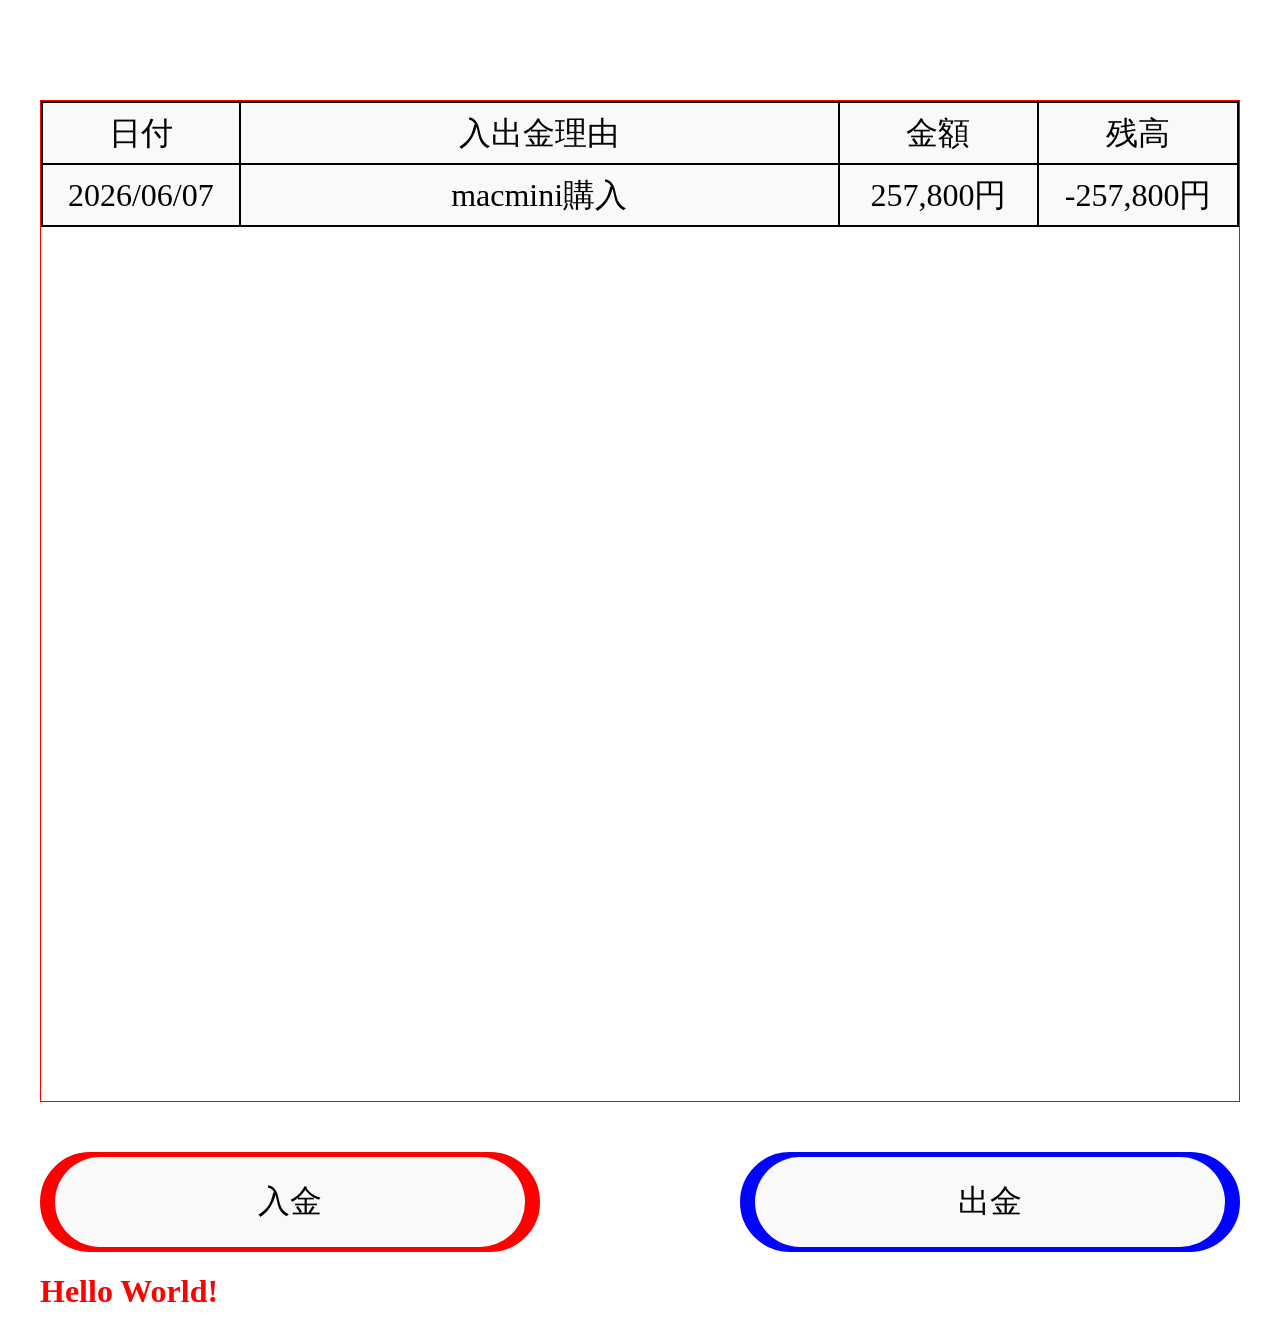
==== お金計算/index.html @ 81ce55dc "Add files via upload" ====
<!DOCTYPE html>
<html lang="ja">
<head>
    <meta charset="UTF-8">
    <meta name="viewport" content="width=device-width, initial-scale=1.0">
    <link rel="stylesheet" href="style.css">
    <title>Document</title>
</head>
<body>
<div class="wrapper">

    <div class="grid-container-sbp-wrap">
        <!-- ここでお金の残高とかを表示する部分の大枠を作る。小さな画面になっても潰れないように。 -->
        <div class="grid-container-sbp">
            <div class="grid-item1">日付</div>
            <div class="grid-item2">入出金理由</div>
            <div class="grid-item3">金額</div>
            <div class="grid-item4">残高</div>
            <div class="grid-data1">2026/06/07</div>
            <div class="grid-data2">macmini購入</div>
            <div class="grid-data3">257,800円</div>
            <div class="grid-data4">-257,800円</div>
        </div>
    </div>

    <div class="nyushutsu-container">
        <div class="nyushutsu-block nyukin-block">
            <button type="button" class="nyushutsu-item1">
                <div class="nyushutsu-text1">入金</div>
                <div class="nyushutsu-padding1"></div> 
            </button>
                
            <div class="input-box">
                <input type="text" placeholder="入金理由" class="input-reason">
                <input type="number" placeholder="金額" class="input-price">
                <button type="button" class="submit-btn">確定</button>
            </div>
        </div>
        
        <div class="nyushutsu-block shukkin-block">
            <button type="button" class="nyushutsu-item2">
                <div class="nyushutsu-text2">出金</div>
                <div class="nyushutsu-padding2"></div>
            </button>

            <div class="input-box">
                <input type="text" placeholder="引き出し理由" class="input-reason">
                <input type="number" placeholder="金額" class="input-price">
                <button type="button" class="submit-btn">確定</button>
            </div>
        </div>
    </div>

    <h1 class="Hello">Hello World!</h1>
</div>
<script src="script.js"></script>
</body>
</html>
---- お金計算/style.css ----
.wrapper {
    max-width: 1200px;
    width: 100%;
    height: 100%;
    margin: 0 auto;
}

.grid-container-sbp-wrap{
    border: 1px solid #ff0000;
    margin-top: 100px;
    height: 1000px;
}

.grid-container-sbp-wrap.active{
    height: 700px;
}

.grid-container-sbp{
    display: grid;
    grid-template-columns: 1fr 3fr 1fr 1fr;
    /* gap: 0; */
    /* width:  1200px; */
    width: 100%;
    /* height: 60px; */
    line-height: 60px;
    margin: 0 auto;
    /* margin: 100px auto 0;   */
    /* position: absolute; */
    /* bottom: 4px; */
    /* left: 50%;
    transform: translateX(-50%); */
   background-color: #f9f9f9;
}

.grid-item1,
.grid-item2,
.grid-item3,
.grid-item4{
    display: flex;
    border: 2px solid black;
    /* text-align: center; */
    background-color: #f9f9f9;
    justify-content: center;
    /* align-items: center; */
    font-size: 32px;
    /* border-radius: 8px; */
    /* box-shadow: 3px 3px 5px rgba(0, 0, 0, 0.2); */
    font-family: "Kiwi Maru", serif;
    font-weight: 300;
    font-style: normal;
    
    /* transition: 0.4s ease; */
}

.grid-item2,
.grid-item3,
.grid-item4{
    border-left: none;
}

/* .grid-item1,
.grid-item3,
.grid-item4{
    width: 200px;
}

.grid-item2{
    width: 590px;
} */

.grid-data1,
.grid-data2,
.grid-data3,
.grid-data4{
    display: flex;
    border: 2px solid black;
    /* text-align: center; */
    background-color: #f9f9f9;
    justify-content: center;
    /* align-items: center; */
    font-size: 32px;
    /* border-radius: 8px; */
    /* box-shadow: 3px 3px 5px rgba(0, 0, 0, 0.2); */
    font-family: "Kiwi Maru", serif;
    font-weight: 300;
    font-style: normal;
    border-top: none;
}

.grid-data2,
.grid-data3,
.grid-data4{
    border-left: none;
}

/* .nyushutsu-container{
    display: flex;
    width: 100%;
    width:  1200px;
    justify-content: space-between;
} */

.nyushutsu-item1,
.nyushutsu-item2{
    display: flex;
    border-radius: 60px;
    /* text-align: center; */
    justify-content: center;
    align-items: center;
    font-size: 32px;
    font-family: "Kiwi Maru", serif;
    font-weight: 300;
    font-style: normal;
    width: 500px;
    height: 100px;
    margin-top: 50px;

    position: relative;
}

.nyushutsu-item1{
    border: 2px solid #ff0000;
    background-color: #ff0000;
}

.nyushutsu-item2{
    border: 2px solid #0004ff;
    background-color: #0004ff;
    /* background-color: #0004ff; */
    /* margin-left: 100px; */
}

/* .nyushutsu-item1.active,
.nyushutsu-item2.active {
    margin-top: 350px;
} */

.nyushutsu-container.active{
    margin-top: 300px;
}

.nyushutsu-item1.active::before,
.nyushutsu-item2.active::before {
    content: "";
    position: absolute;
    top: -350px;
    /* left: 50%;
    transform: translateX(-50%); */
    /* width: 500px; */
    width: 1200px;
    border-radius: 60px;
    height: 346px;
}

.nyushutsu-item1.active::before {
    background-color: #ff0000;
    left: 0;
}

.nyushutsu-item2.active::before {
    background-color: #0004ff;
    right: 0;
}

.nyushutsu-padding1.active{
    /* content: ""; */
    position: absolute;
    top: -345px;
    background-color: #ffffff;
    width: 1170px;
    height: 336px;
    border-radius: 60px;
    /* top: 350px; */
    left: 15px;
}

.nyushutsu-padding2.active {
    position: absolute;
    top: -345px;
    background-color: #ffffff;
    width: 1170px;
    height: 336px;
    border-radius: 60px;
    right: 15px;
}

.nyushutsu-text1,
.nyushutsu-text2{
    display: flex;
    background-color: #f9f9f9;
    width: 470px;
    border-radius: 60px;
    height: 90px;
    /* text-align: center; */
    justify-content: center;
    align-items: center;
    cursor: pointer;
    transition: 0.2s ease;
    /* padding-top: 25px;
    padding-bottom: 25px; */
    /* z-index: 100; */
    font-size: 32px;
    font-family: "Kiwi Maru", serif;
    font-weight: 300;
    font-style: normal;
    border: none;
    /* outline: none; */
    z-index: 100;
}
.nyushutsu-text1:hover, 
.nyushutsu-text2:hover{
    text-decoration: underline;
}

.nyushutsu-text1:active,
.nyushutsu-text2:active {
    transform: scale(0.95);
}

.nyushutsu-container{
    display: flex;
    /* justify-content: center; */
    gap: 20px;
    justify-content: space-between;
    width: 100%;
}

.nyushutsu-block {
    position: relative;
}

.input-box {
    display: none;
    position: absolute;
    top: -350px;
    left: 0;
    width: 1170px;
    height: 346px;
    box-sizing: border-box;
    padding: 40px;

    flex-direction: column;
    justify-content: center;
    align-items: center;
    gap: 15px;
    z-index: 10;
}

.nyushutsu-item1.active + .input-box {
    display: flex;
    left: 0;
}
.nyushutsu-item2.active + .input-box {
    display: flex;
    left: -700px;
}

.input-reason,
.input-price {
    width: 80%;
    height: 45px;
    border-radius: 10px;
    border: 1px solid #ccc;
    padding: 0 15px;
    font-size: 18px;
    font-family: "kiwi Maru", serif;
    flex-shrink: 0;
}

.input-reason {
    margin-top: 80px;
    height: 100px;
}

.submit-btn {
    width: 50%;
    height: 50px;
    background-color: #333;
    color: #fff;
    border: none;
    border-radius: 10px;
    font-size: 18px;
    font-family: "kiwa Maru", serif;
    cursor: pointer;
    margin-top: 30px;
    flex-shrink: 0;
}

.submit-btn:hover {
    background-color: #555;
}

.Hello{
    color: red;
}
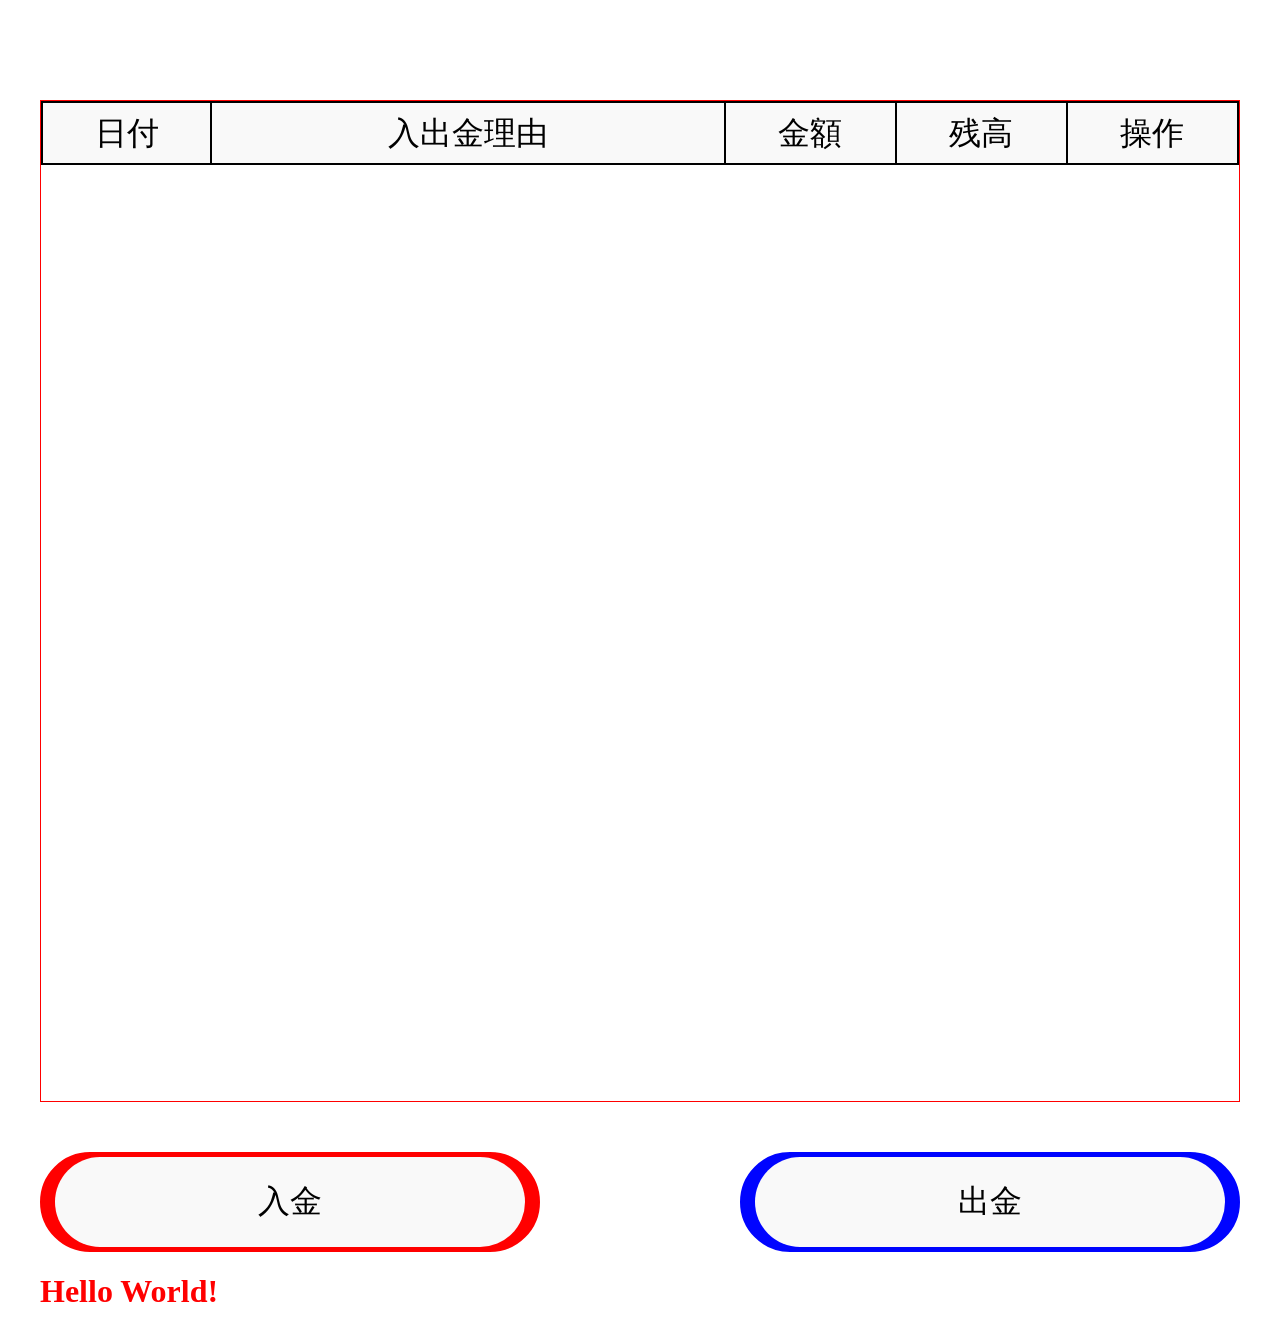
==== commit 66ce55b2: "Add files via upload" ====
--- a/お金計算/index.html
+++ b/お金計算/index.html
@@ -16,11 +16,10 @@
             <div class="grid-item2">入出金理由</div>
             <div class="grid-item3">金額</div>
             <div class="grid-item4">残高</div>
-            <div class="grid-data1">2026/06/07</div>
-            <div class="grid-data2">macmini購入</div>
-            <div class="grid-data3">257,800円</div>
-            <div class="grid-data4">-257,800円</div>
+            <div class="grid-item5">操作</div>
         </div>
+        <!--ここに保存されたデータが自動で追加されていく  -->
+        <div id="kaikeibo-list"></div>
     </div>
 
     <div class="nyushutsu-container">
@@ -46,7 +45,7 @@
             <div class="input-box">
                 <input type="text" placeholder="引き出し理由" class="input-reason">
                 <input type="number" placeholder="金額" class="input-price">
-                <button type="button" class="submit-btn">確定</button>
+                <button type="button" class="submit-btn2">確定</button>
             </div>
         </div>
     </div>
--- a/お金計算/style.css
+++ b/お金計算/style.css
@@ -17,7 +17,7 @@
 
 .grid-container-sbp{
     display: grid;
-    grid-template-columns: 1fr 3fr 1fr 1fr;
+    grid-template-columns: 1fr 3fr 1fr 1fr 1fr;
     /* gap: 0; */
     /* width:  1200px; */
     width: 100%;
@@ -32,10 +32,48 @@
    background-color: #f9f9f9;
 }
 
+#kaikeibo-list > div {
+    display: grid;
+    grid-template-columns: 1fr 3fr 1fr 1fr 1fr;
+    width: 100%;
+    line-height: 60px;
+    margin: 0 auto;
+    background-color: #f9f9f9;
+
+    border-top: 1px solid #ddd;
+}
+
+.action-box {
+    display: flex;
+    justify-content: center;
+    align-items: center;
+    gap: 8px;
+    height: 60px;
+    border: 2px solid black;
+    border-left: none;
+    border-top: none;
+}
+
+.edit-btn, .delete-btn {
+    height: 30px;
+    line-height: 30px;
+    padding: 0 10px;
+    border: none;
+    border-radius: 4px;
+    font-size: 14px;
+    font-family: "kiwi Maru", serif;
+    cursor: pointer;
+    color: #fff;
+}
+
+.edit-btn { background-color: #28a745; }
+.delete-btn { background-color: #dc3545; }
+
 .grid-item1,
 .grid-item2,
 .grid-item3,
-.grid-item4{
+.grid-item4,
+.grid-item5{
     display: flex;
     border: 2px solid black;
     /* text-align: center; */
@@ -54,7 +92,8 @@
 
 .grid-item2,
 .grid-item3,
-.grid-item4{
+.grid-item4,
+.grid-item5{
     border-left: none;
 }
 
@@ -99,6 +138,10 @@
     width:  1200px;
     justify-content: space-between;
 } */
+
+.grid-data1{
+    font-size: 30px;
+}
 
 .nyushutsu-item1,
 .nyushutsu-item2{
@@ -290,6 +333,24 @@
     background-color: #555;
 }
 
+.submit-btn2 {
+    width: 50%;
+    height: 50px;
+    background-color: #333;
+    color: #fff;
+    border: none;
+    border-radius: 10px;
+    font-size: 18px;
+    font-family: "kiwa Maru", serif;
+    cursor: pointer;
+    margin-top: 30px;
+    flex-shrink: 0;
+}
+
+.submit-btn2:hover {
+    background-color: #555;
+}
+
 .Hello{
     color: red;
 }
